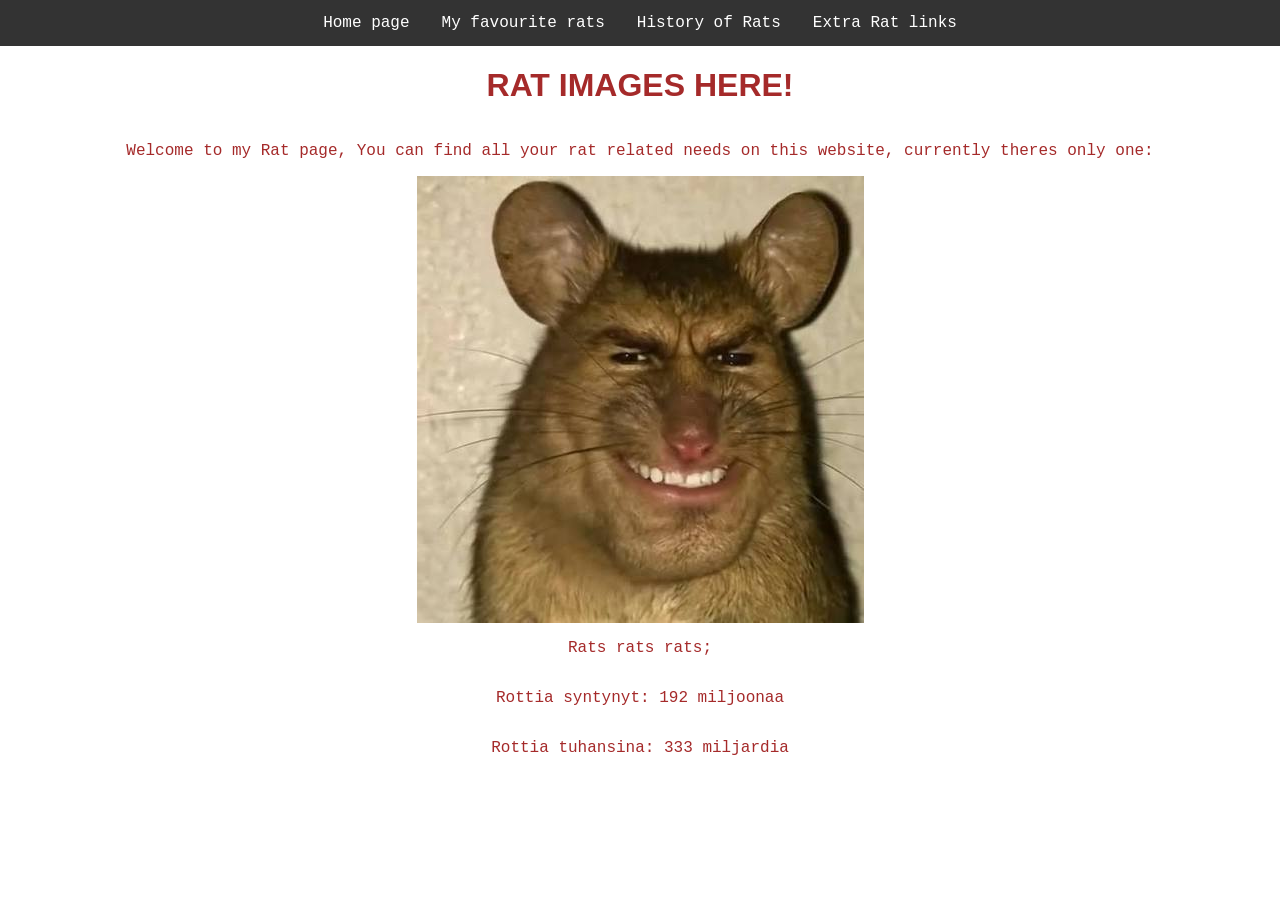
==== favourite_rats.html @ da5260c2 "cool" ====
<!DOCTYPE html>
<html lang="en">
<head>
  <meta charset="UTF-8">
  <title>Rat Page</title>
  <link rel="stylesheet" href="styles.css">
  <script src="scripts.js" defer></script>
</head>
<body>
 
  <header>
    <div class="container">
      <ul class="navbar">
        <li><a href="home.html">Home page</a></li>
        <li><a href="favourite_rats.html">My favourite rats</a></li>
        <li><a href="rat_history.html">History of Rats</a></li>
        <li><a href="links.html">Extra Rat links</a></li>
      </ul>
    </div>
  </header>

<h1>RAT IMAGES HERE!</h1>

<p>Welcome to my Rat page,
    You can find all your rat related needs on this website, currently theres only one:</p>
<img src="rotta_front.jpeg" alt="Rotta smiling">

<p>Rats rats rats;</p>

<p>Rottia syntynyt: <span id="rat-count">0</span> miljoonaa</p>
<p>Rottia tuhansina: <span id="rat-thousand">0</span> miljardia</p>



</body>
</html>
---- styles.css ----
body {
    display: flex;
    flex-direction: column;
    align-items: center;     
    justify-content: flex-start; 
    min-height: 100vh;       
    margin: 0;
    padding: 0;
    font-family: 'Courier New', Courier, monospace;
    color: brown;
    text-align: center;      
}

header {
    width: 100%;
    margin-bottom: 0%;
    padding: 0;
}

.container {
    width: 100%;      
    text-align: center;
}

.rottabox {
    flex-direction: column;
    display: flex;
    justify-content: center; 
    align-items: center;
    width: auto;      
    background-color: rgba(0, 126, 10, 0.21); 
    
}

.rottalist {
    justify-content: left;
    align-items:start;
    width: auto;
    margin-top: 0%;
}

.rottatext {
    display: flex;
    flex-direction: column;
}

.navbar {
    display: flex;
    justify-content: center; 
    align-items: center;     
    list-style-type: none;
    margin: 0;
    padding: 0;
    background-color: #333333;
    width: 100%;
}

.navbar li a {
    display: block;
    color: white;
    padding: 14px 16px;
    text-decoration: none;
}

.navbar li a:hover {
    background-color: #3d7e00;
}

h1 {
    font-family: Helvetica, Arial, sans-serif;
}

h2 {
    font-family: 'Courier New', Courier, monospace;
    font-size:x-large;
    margin: 5%;
}

h3 {
    font-family: 'Courier New', Courier, monospace;
    font-size:large;
    margin: 5%;
}
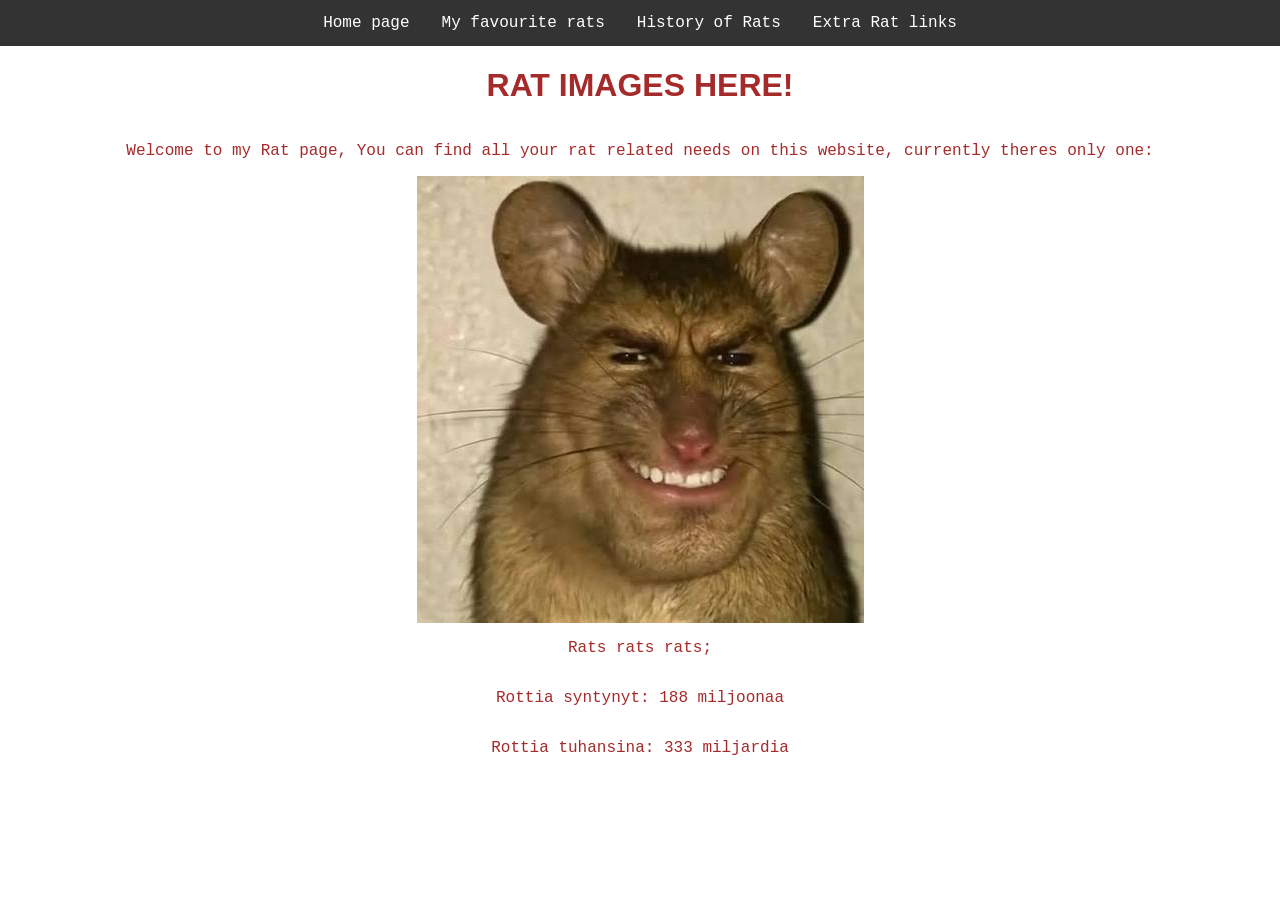
==== commit ab9ae60c: "asd" ====
--- a/favourite_rats.html
+++ b/favourite_rats.html
@@ -11,7 +11,7 @@
   <header>
     <div class="container">
       <ul class="navbar">
-        <li><a href="home.html">Home page</a></li>
+        <li><a href="index.html">Home page</a></li>
         <li><a href="favourite_rats.html">My favourite rats</a></li>
         <li><a href="rat_history.html">History of Rats</a></li>
         <li><a href="links.html">Extra Rat links</a></li>
